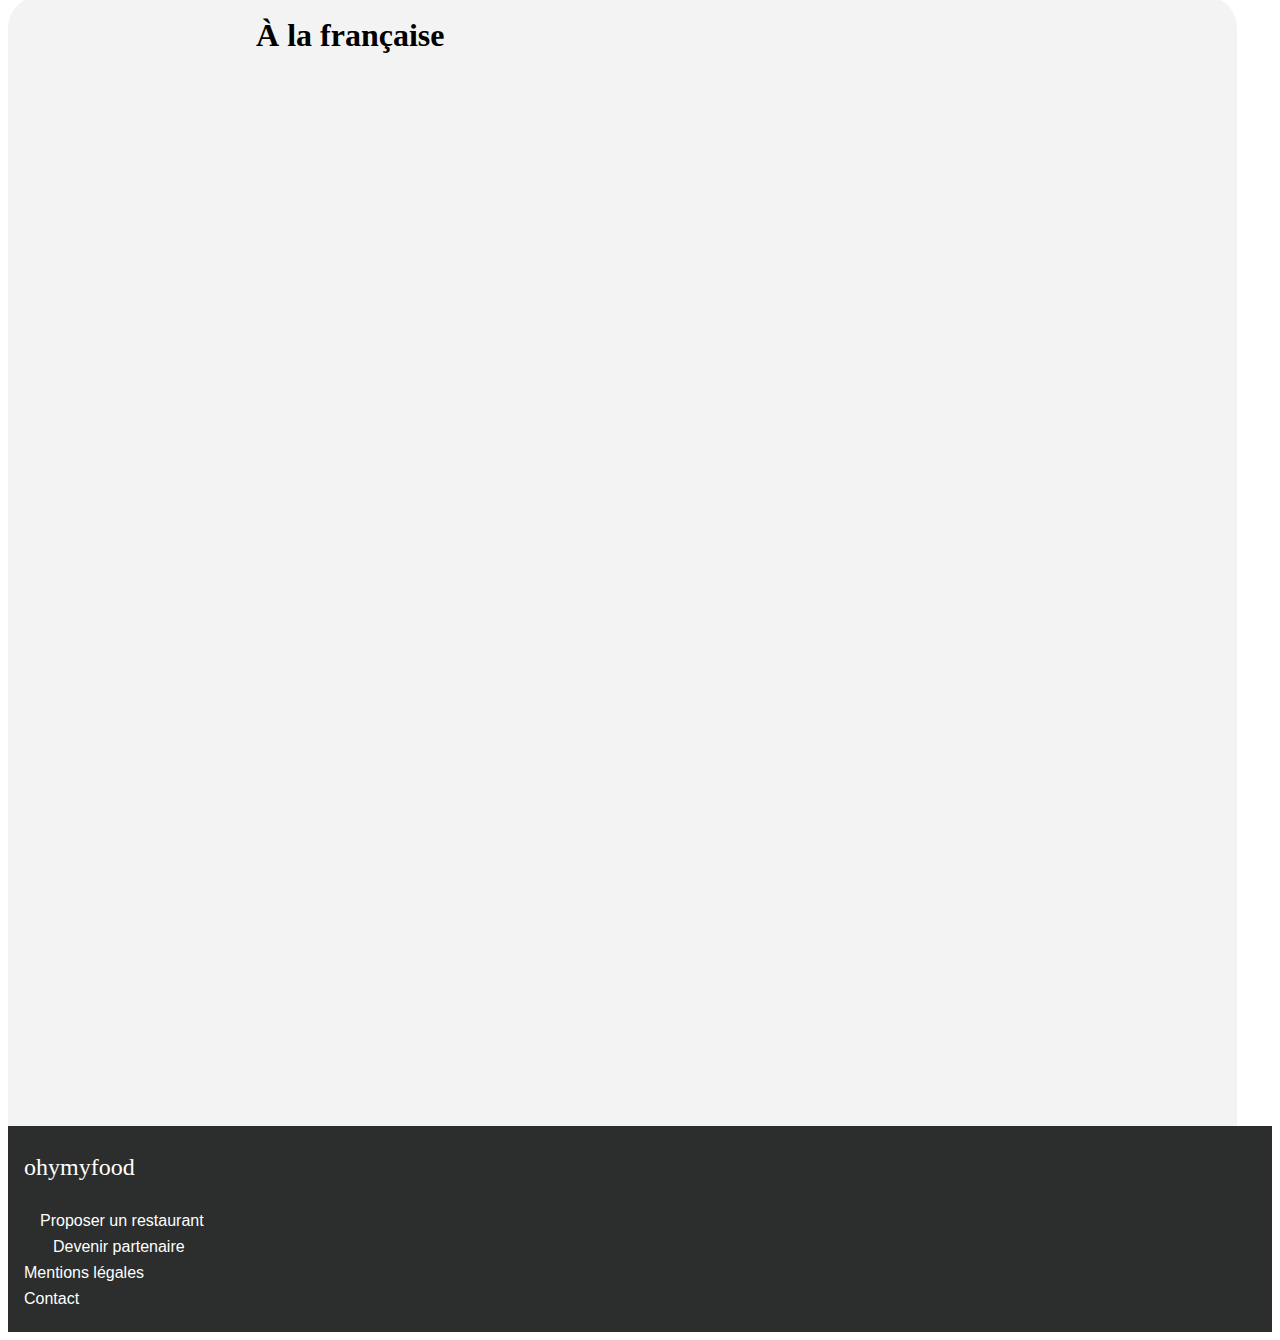
==== menu1.html @ 484eaf14 "Accueil Desktop + compatibilité moz Spinner" ====
<!DOCTYPE html>
<html lang="fr">

<head>
    <meta charset="utf-8" />
    <link rel="stylesheet" href="sass/main.css "/>
    <link rel="stylesheet" href="fontawesome-free-5.15.4-web/css/fontawesome.min.css">
    <link rel="stylesheet" href="fontawesome-free-5.15.4-web/css/regular.min.css">
    <link rel="stylesheet" href="fontawesome-free-5.15.4-web/css/solid.min.css">
    <meta name="viewport" content="width=device-width, initial-scale=1">
    <title>ohmyfood - À la française</title>
</head>

    <!--Partie Header-->

<body>
    <header class="Header-menu">
        <div class="Header-menu__Back">
            <a href="index.html">
                <i class="fas fa-arrow-left"></i>
            </a>
        </div>
        <div class="Header-menu__Title">
            <img src="images/logo/ohmyfood.png" alt="Ohmyfood" class="Header-menu__Logo">
        </div>
        <img src="images/restaurants/toa-heftiba-DQKerTsQwi0-unsplash.jpg" alt="alafrancaise" class="Header-menu__img">
    </header>

    <!--Menu-->

    <section class="Menu">
        <div class="Menu__Title">
            <h1 class="Menu__Restaurant">À la française</h1>
            <i class="far fa-heart"></i>
        </div>
        <h2 class="Menu__Heading-Appet">ENTRÉES</h2>
        <div class="Menu__Course-Appet">
            <div class="MenuItem">
                <div class="MenuItem__Details-wrapper">
                    <h4 class="MenuItem__Dish">Tartare de poulpe acidulé</h4>
                    <p class="MenuItem__Details">Aux zests d'orange</p>
                </div>
                <div class="MenuItem__Price">25€</div>
                <div class="MenuItem__Checkbutton">
                    <div class="MenuItem__Checkwrapper">
                        <i class="fa-check fas MenuItem__Check-icon"></i>
                    </div>
                </div>
            </div>
            <div class="MenuItem">
                <div class="MenuItem__Details-wrapper">
                    <h4 class="MenuItem__Dish">Velouté de légumes d'antan</h4>
                    <p class="MenuItem__Details">Carotte, panais, topinambour</p>
                </div>
                <div class="MenuItem__Price">35€</div>
                <div class="MenuItem__Checkbutton">
                    <div class="MenuItem__Checkwrapper">
                        <i class="fa-check fas MenuItem__Check-icon"></i>
                    </div>
                </div>
            </div>
            <div class="MenuItem">
                <div class="MenuItem__Details-wrapper">
                    <h4 class="MenuItem__Dish">Soupe à l'oignon</h4>
                    <p class="MenuItem__Details">Revisitée</p>
                </div>
                <div class="MenuItem__Price">20€</div>
                <div class="MenuItem__Checkbutton">
                    <div class="MenuItem__Checkwrapper">
                        <i class="fa-check fas MenuItem__Check-icon"></i>
                    </div>
                </div>
            </div>
        </div>
        <h2 class="Menu__Heading-Main">PLATS</h2>
        <div class="Menu__Course-Main">
            <div class="MenuItem">
                <div class="MenuItem__Details-wrapper">
                    <h4 class="MenuItem__Dish">Coquilles Saint-Jacques</h4>
                    <p class="MenuItem__Details">Accompagnées d'une purée de panais</p>
                </div>
                <div class="MenuItem__Price">40€</div>
                <div class="MenuItem__Checkbutton">
                    <div class="MenuItem__Checkwrapper">
                        <i class="fa-check fas MenuItem__Check-icon"></i>
                    </div>
                </div>
            </div>
            <div class="MenuItem">
                <div class="MenuItem__Details-wrapper">
                    <h4 class="MenuItem__Dish">Magret de canard</h4>
                    <p class="MenuItem__Details">Et parmentier de pommes de terres</p>
                </div>
                <div class="MenuItem__Price">35€</div>
                <div class="MenuItem__Checkbutton">
                    <div class="MenuItem__Checkwrapper">
                        <i class="fa-check fas MenuItem__Check-icon"></i>
                    </div>
                </div>
            </div>
            <div class="MenuItem">   
                <div class="MenuItem__Details-wrapper">
                    <h4 class="MenuItem__Dish">Pigeonneau d'Ille-et-Vilaine</h4> 
                    <p class="MenuItem__Details">Sur son lit de gnocchis aux légumes</p>
                </div>
                <div class="MenuItem__Price">44€</div>
                <div class="MenuItem__Checkbutton">
                    <div class="MenuItem__Checkwrapper">
                        <i class="fa-check fas MenuItem__Check-icon"></i>
                    </div>
                </div>
            </div>
        </div>
        <h2 class="Menu__Heading-Dessert">DESSERTS</h2>
        <div class="Menu__Course-Dessert">
            <div class="MenuItem">
                <div class="MenuItem__Details-wrapper">
                    <h4 class="MenuItem__Dish">Pétales de violettes glacés</h4>
                    <p class="MenuItem__Details">Et purée de noisettes</p>
                </div>
                <div class="MenuItem__Price">18€</div>
                <div class="MenuItem__Checkbutton">
                    <div class="MenuItem__Checkwrapper">
                        <i class="fa-check fas MenuItem__Check-icon"></i>
                    </div>
                </div>
            </div>
            <div class="MenuItem">
                <div class="MenuItem__Details-wrapper">
                    <h4 class="MenuItem__Dish">Fondant au chocolat</h4>
                    <p class="MenuItem__Details">Revisité</p>
                </div>
                <div class="MenuItem__Price">22€</div>
                <div class="MenuItem__Checkbutton">
                    <div class="MenuItem__Checkwrapper">
                        <i class="fa-check fas MenuItem__Check-icon"></i>
                    </div>
                </div>
            </div>
            <div class="MenuItem">
                <div class="MenuItem__Details-wrapper">
                    <h4 class="MenuItem__Dish">Millefeuille croustillant</h4>
                    <p class="MenuItem__Details">Mytyilles et pâte d'amande</p>
                </div>
                <div class="MenuItem__Price">23€</div>
                <div class="MenuItem__Checkbutton">
                    <div class="MenuItem__Checkwrapper">
                        <i class="fa-check fas MenuItem__Check-icon"></i>
                    </div>
                </div>
            </div>
            <button class="btnorder">Commander</button>
        </div>
    </section>

    <!--Partie Footer-->

    <footer>
        <section class="Footer">
                <h2 class="Footer__heading">ohymyfood</h2>
                <div class="Footer__Content">
                    <i class="fas fa-utensils" aria-hidden="true"></i>
                    <p class="Footer__Text">Proposer un restaurant</p>
                </div>
                <div class="Footer__Content">
                    <i class="fas fa-hands-helping" aria-hidden="true"></i>
                    <p class="Footer__Text">Devenir partenaire</p>
                </div>
                <div class="Footer__Content">
                    <p class="Footer__Text">Mentions légales</p>
                </div>
                <div class="Footer__Content">
                    <a href="mailto:email@example.com">Contact</a>
                </div>
            </div>
        </section>
    </footer>

</body>
---- sass/main.css ----
@charset "UTF-8";
/* Importation de la police de caractères */
@font-face {
  font-family: "Shrikhand";
  src: url("../static/Shrikhand-Regular.otf");
}

@font-face {
  font-family: "Roboto";
  src: url("../static/Roboto-Regular.ttf");
}

/* Paramètres des polices de caractères */
h1,
h2 {
  font-family: "Shrikhand";
}

h3,
h4,
a,
p {
  font-family: "Roboto", sans-serif;
}

a {
  color: inherit;
  text-decoration: inherit;
}

/* Paramètres des boutons */
.btnexplore {
  background-color: #9356DC;
  border: 0px;
  color: white;
  position: relative;
  z-index: 1;
  border-radius: 2rem;
  padding: 0.7rem 1.3rem 0.7rem 1.3rem;
  margin-bottom: 2rem;
  -webkit-box-shadow: 4px 3px 7px -3px rgba(0, 0, 0, 0.7);
          box-shadow: 4px 3px 7px -3px rgba(0, 0, 0, 0.7);
}

.btnexplore:hover::after {
  opacity: 1;
}

.btnexplore::after {
  content: "";
  position: absolute;
  border-radius: 2rem;
  top: 0;
  right: 0;
  bottom: 0;
  left: 0;
  background: linear-gradient(175deg, #ff79da 5%, #9757dc 66%);
  opacity: 0;
  z-index: -1;
  -webkit-box-shadow: 4px 3px 12px 1px rgba(0, 0, 0, 0.49);
          box-shadow: 4px 3px 12px 1px rgba(0, 0, 0, 0.49);
  -webkit-transition: opacity 350ms;
  transition: opacity 350ms;
}

.btnorder {
  background-color: #9356DC;
  border: 0px;
  color: white;
  position: relative;
  font-size: 1.05em;
  z-index: 1;
  border-radius: 2rem;
  padding: 0.7rem 2.5rem 0.7rem 2.5rem;
  margin-top: 2rem;
  margin-bottom: 5rem;
  -webkit-box-shadow: 4px 3px 7px -3px rgba(0, 0, 0, 0.7);
          box-shadow: 4px 3px 7px -3px rgba(0, 0, 0, 0.7);
}

.btnorder:hover::after {
  opacity: 1;
}

.btnorder::after {
  content: "";
  position: absolute;
  border-radius: 2rem;
  top: 0;
  right: 0;
  bottom: 0;
  left: 0;
  background: linear-gradient(175deg, #ff79da 5%, #9757dc 66%);
  opacity: 0;
  z-index: -1;
  -webkit-box-shadow: 4px 3px 12px 1px rgba(0, 0, 0, 0.49);
          box-shadow: 4px 3px 12px 1px rgba(0, 0, 0, 0.49);
  -webkit-transition: opacity 350ms;
  transition: opacity 350ms;
}

.fa-heart {
  font-size: 1.5em;
  cursor: pointer;
}

.fa-heart:hover:before {
  -webkit-animation-name: heart-fill;
          animation-name: heart-fill;
  -webkit-animation-duration: 1000ms;
          animation-duration: 1000ms;
  -webkit-animation-fill-mode: forwards;
          animation-fill-mode: forwards;
  background-clip: text;
  -moz-background-clip: text;
  -webkit-background-clip: text;
  font-weight: 900;
  background-image: -webkit-gradient(linear, left top, left bottom, from(white), to(#9356DC));
  background-image: linear-gradient(white, #9356DC);
  background-size: 200% 200%;
  -webkit-text-fill-color: transparent;
  -moz-text-fill-color: transparent;
}

@-webkit-keyframes heart-fill {
  0% {
    background-position: 90% 10%;
  }
  25% {
    background-position: 75% 25%;
  }
  50% {
    background-position: 50% 50%;
  }
  100% {
    background-position: 0% 100%;
  }
}

@keyframes heart-fill {
  0% {
    background-position: 90% 10%;
  }
  25% {
    background-position: 75% 25%;
  }
  50% {
    background-position: 50% 50%;
  }
  100% {
    background-position: 0% 100%;
  }
}

/* Paramètres du header - Menus */
.Header-menu__Title {
  background-color: white;
  text-align: center;
}

.Header-menu__Logo {
  width: 40%;
}

.Header-menu__img {
  width: 96vw;
  max-height: 17rem;
  -o-object-fit: cover;
     object-fit: cover;
  z-index: 0;
  position: relative;
}

.fa-arrow-left {
  position: absolute;
  left: 10;
}

/* Paramètres des Menus */
.Menu {
  position: relative;
  margin-top: -3rem;
  z-index: 10;
  width: 96vw;
  background-color: #f3f3f3;
  border-radius: 2rem 2rem 0rem 0rem;
}

.Menu__Title {
  display: -webkit-box;
  display: -ms-flexbox;
  display: flex;
  -webkit-box-align: center;
      -ms-flex-align: center;
          align-items: center;
  -ms-flex-pack: distribute;
      justify-content: space-around;
}

.Menu__Restaurant {
  margin-right: 3rem;
}

.Menu__Heading {
  margin-left: 1rem;
  width: 2rem;
  font: 1em "Roboto";
  border-bottom: lightgreen 2px solid;
}

.Menu__Heading-Appet {
  margin-left: 1rem;
  width: 2rem;
  font: 1em "Roboto";
  border-bottom: lightgreen 2px solid;
  opacity: 0;
  -webkit-animation: fadeIn 0.5s;
          animation: fadeIn 0.5s;
  -webkit-animation-fill-mode: forwards;
          animation-fill-mode: forwards;
}

.Menu__Course {
  display: -webkit-box;
  display: -ms-flexbox;
  display: flex;
  -webkit-box-align: center;
      -ms-flex-align: center;
          align-items: center;
  -webkit-box-orient: vertical;
  -webkit-box-direction: normal;
      -ms-flex-direction: column;
          flex-direction: column;
}

.Menu__Course-Appet {
  display: -webkit-box;
  display: -ms-flexbox;
  display: flex;
  -webkit-box-align: center;
      -ms-flex-align: center;
          align-items: center;
  -webkit-box-orient: vertical;
  -webkit-box-direction: normal;
      -ms-flex-direction: column;
          flex-direction: column;
  opacity: 0;
  -webkit-animation: fadeIn 700ms;
          animation: fadeIn 700ms;
  -webkit-animation-fill-mode: forwards;
          animation-fill-mode: forwards;
  -webkit-animation-delay: 0.5s;
          animation-delay: 0.5s;
}

.Menu__Heading-Main {
  margin-left: 1rem;
  width: 2rem;
  font: 1em "Roboto";
  border-bottom: lightgreen 2px solid;
  opacity: 0;
  -webkit-animation: fadeIn 600ms;
          animation: fadeIn 600ms;
  -webkit-animation-fill-mode: forwards;
          animation-fill-mode: forwards;
  -webkit-animation-delay: 1s;
          animation-delay: 1s;
}

.Menu__Course-Main {
  display: -webkit-box;
  display: -ms-flexbox;
  display: flex;
  -webkit-box-align: center;
      -ms-flex-align: center;
          align-items: center;
  -webkit-box-orient: vertical;
  -webkit-box-direction: normal;
      -ms-flex-direction: column;
          flex-direction: column;
  opacity: 0;
  -webkit-animation: fadeIn 600ms;
          animation: fadeIn 600ms;
  -webkit-animation-fill-mode: forwards;
          animation-fill-mode: forwards;
  -webkit-animation-delay: 1.5s;
          animation-delay: 1.5s;
}

.Menu__Heading-Dessert {
  margin-left: 1rem;
  width: 2rem;
  font: 1em "Roboto";
  border-bottom: lightgreen 2px solid;
  opacity: 0;
  -webkit-animation: fadeIn 600ms;
          animation: fadeIn 600ms;
  -webkit-animation-fill-mode: forwards;
          animation-fill-mode: forwards;
  -webkit-animation-delay: 2s;
          animation-delay: 2s;
}

.Menu__Course-Dessert {
  display: -webkit-box;
  display: -ms-flexbox;
  display: flex;
  -webkit-box-align: center;
      -ms-flex-align: center;
          align-items: center;
  -webkit-box-orient: vertical;
  -webkit-box-direction: normal;
      -ms-flex-direction: column;
          flex-direction: column;
  opacity: 0;
  -webkit-animation: fadeIn 600ms;
          animation: fadeIn 600ms;
  -webkit-animation-fill-mode: forwards;
          animation-fill-mode: forwards;
  -webkit-animation-delay: 2.5s;
          animation-delay: 2.5s;
}

.MenuItem {
  display: -webkit-box;
  display: -ms-flexbox;
  display: flex;
  background-color: white;
  width: 83vw;
  padding: 1rem;
  -webkit-box-shadow: rgba(149, 157, 165, 0.2) 0px 8px 24px;
          box-shadow: rgba(149, 157, 165, 0.2) 0px 8px 24px;
  margin-bottom: 1rem;
  border-radius: 1.2rem 1.2rem 1.2rem 1.2rem;
  overflow: hidden;
}

.MenuItem__Details {
  margin: 0;
  white-space: nowrap;
  text-overflow: ellipsis;
  overflow: hidden;
}

.MenuItem__Details-wrapper {
  white-space: nowrap;
  text-overflow: ellipsis;
  overflow: hidden;
  -webkit-box-flex: 1;
      -ms-flex: 1;
          flex: 1;
}

.MenuItem__Price {
  font-family: "Roboto";
  display: -webkit-box;
  display: -ms-flexbox;
  display: flex;
  -webkit-box-pack: end;
      -ms-flex-pack: end;
          justify-content: flex-end;
  -webkit-box-align: end;
      -ms-flex-align: end;
          align-items: flex-end;
  padding-right: 2rem;
  font-weight: 800;
}

.MenuItem__Checkbutton {
  display: -webkit-box;
  display: -ms-flexbox;
  display: flex;
  -webkit-box-align: center;
      -ms-flex-align: center;
          align-items: center;
  -webkit-box-pack: center;
      -ms-flex-pack: center;
          justify-content: center;
  margin: -1rem -5rem -1rem -1rem;
  background-color: #99E2D0;
  width: 4rem;
  -webkit-transition-duration: .6s;
          transition-duration: .6s;
}

.MenuItem:hover .MenuItem__Checkbutton {
  margin-right: -1rem;
}

.MenuItem__Checkwrapper {
  display: -webkit-box;
  display: -ms-flexbox;
  display: flex;
  -webkit-box-align: center;
      -ms-flex-align: center;
          align-items: center;
  -webkit-box-pack: center;
      -ms-flex-pack: center;
          justify-content: center;
  height: 1.6rem;
  width: 1.6rem;
  background-color: white;
  border-radius: 100px;
  -webkit-transform: rotate(180deg);
          transform: rotate(180deg);
  -webkit-transition-duration: .7s;
          transition-duration: .7s;
}

.MenuItem:hover .MenuItem__Checkwrapper {
  -webkit-transform: rotate(0);
          transform: rotate(0);
}

.MenuItem__Check-icon {
  color: #99E2D0;
}

.MenuItem__Dish {
  margin: 0;
}

@-webkit-keyframes fadeIn {
  0% {
    opacity: 0;
  }
  100% {
    opacity: 1;
  }
}

@keyframes fadeIn {
  0% {
    opacity: 0;
  }
  100% {
    opacity: 1;
  }
}

/* Paramètres du footer */
.Footer {
  background-color: #2b2e2c;
  padding: 0.5rem 1.5rem 1rem 1rem;
}

.Footer__Content {
  display: -webkit-box;
  display: -ms-flexbox;
  display: flex;
  color: white;
  -webkit-box-align: center;
      -ms-flex-align: center;
          align-items: center;
  margin-bottom: 0.5rem;
}

.Footer__heading {
  color: white;
  padding-bottom: 0.7rem;
  font-weight: 500;
}

.Footer__Text {
  margin: 0rem 0rem 0rem 0rem;
}

.fa-hands-helping {
  width: 13px;
  margin-right: 1rem;
}

.fa-utensils {
  margin-right: 1rem;
}

/* Paramètres du header - Page d'accueil */
.Header-home {
  background-color: #f0f0f0;
}

.Header-home__Title {
  background-color: white;
  text-align: center;
}

.Header-home__Logo {
  width: 40%;
}

@media screen and (min-width: 1250px) {
  .Header-home__Logo {
    width: 25%;
  }
}

.Header-home__Heading {
  display: -webkit-box;
  display: -ms-flexbox;
  display: flex;
  -webkit-box-align: center;
      -ms-flex-align: center;
          align-items: center;
  -webkit-box-pack: center;
      -ms-flex-pack: center;
          justify-content: center;
  background-color: #e8e8e8;
  border-top: #b3b3b3 solid 2px;
}

.Header-home__location {
  margin-left: 1rem;
  font-weight: 600;
}

.Header-home__Main {
  display: -webkit-box;
  display: -ms-flexbox;
  display: flex;
  -webkit-box-align: center;
      -ms-flex-align: center;
          align-items: center;
  -webkit-box-orient: vertical;
  -webkit-box-direction: normal;
      -ms-flex-direction: column;
          flex-direction: column;
  -webkit-box-pack: center;
      -ms-flex-pack: center;
          justify-content: center;
}

.Header-home__bolddesc {
  font-weight: 900;
  font-size: 1.3em;
  text-align: center;
  margin: 2rem 4rem 0rem 4rem;
}

.Header-home__regdesc {
  text-align: center;
}

@media screen and (min-width: 1250px) {
  .Function {
    display: -webkit-box;
    display: -ms-flexbox;
    display: flex;
    -ms-flex-pack: distribute;
        justify-content: space-around;
  }
}

.Function__Infoframe {
  background-color: #f0f0f0;
  display: -webkit-box;
  display: -ms-flexbox;
  display: flex;
  -webkit-box-align: center;
      -ms-flex-align: center;
          align-items: center;
  -webkit-box-pack: space-evenly;
      -ms-flex-pack: space-evenly;
          justify-content: space-evenly;
  position: relative;
  border-radius: 1.6rem;
  padding: 0.7rem 0.7rem 0.7rem 0.7rem;
  -webkit-box-shadow: 4px 11px 8px -4px rgba(0, 0, 0, 0.24);
          box-shadow: 4px 11px 8px -4px rgba(0, 0, 0, 0.24);
  margin-bottom: 1.8rem;
}

@media screen and (min-width: 1250px) {
  .Function__Infoframe {
    width: 20rem;
    margin-top: 2rem;
  }
}

.Function__Number {
  background-color: #9356DC;
  position: absolute;
  left: -0.4rem;
  color: white;
  font-size: 0.95em;
  border-radius: 50%;
  width: 1.3rem;
  height: 1.3rem;
  border: 2px solid #9356DC;
  text-align: center;
}

.Function__Text {
  font-weight: 800;
}

/* Paramètres de la liste des restaurants*/
.Restaurants {
  display: -webkit-box;
  display: -ms-flexbox;
  display: flex;
  -webkit-box-align: center;
      -ms-flex-align: center;
          align-items: center;
  -webkit-box-orient: vertical;
  -webkit-box-direction: normal;
      -ms-flex-direction: column;
          flex-direction: column;
  background-color: #f0f0f0;
  padding-bottom: 3rem;
}

@media screen and (min-width: 1250px) {
  .Restaurants {
    padding-top: 5rem;
    -webkit-box-orient: horizontal;
    -webkit-box-direction: normal;
        -ms-flex-direction: row;
            flex-direction: row;
    -ms-flex-wrap: wrap;
        flex-wrap: wrap;
    -webkit-box-pack: space-evenly;
        -ms-flex-pack: space-evenly;
            justify-content: space-evenly;
  }
}

.Restaurants__Title {
  -ms-flex-item-align: start;
      align-self: flex-start;
  font-weight: 800;
  margin-top: 2.5rem;
  margin-left: 1.5rem;
}

@media screen and (min-width: 1250px) {
  .Restaurants__Title {
    position: absolute;
    left: 7%;
    top: 49%;
    font-size: 1.3em;
  }
}

.Restaurants__Wrapper {
  width: 85vw;
  height: auto;
  margin-bottom: 1rem;
  padding-bottom: 0.5rem;
  -webkit-box-shadow: 4px 11px 8px -4px rgba(0, 0, 0, 0.24);
          box-shadow: 4px 11px 8px -4px rgba(0, 0, 0, 0.24);
  background-color: white;
  border-radius: 1rem 1rem 1rem 1rem;
  position: relative;
}

@media screen and (min-width: 1250px) {
  .Restaurants__Wrapper {
    max-width: 35rem;
  }
}

.Restaurants__Image {
  width: 100%;
  max-height: 12rem;
  -o-object-fit: cover;
     object-fit: cover;
  border-radius: 1rem 1rem 1rem 1rem;
}

.Restaurants__Info {
  display: -webkit-box;
  display: -ms-flexbox;
  display: flex;
  -webkit-box-pack: justify;
      -ms-flex-pack: justify;
          justify-content: space-between;
  -webkit-box-align: center;
      -ms-flex-align: center;
          align-items: center;
}

.Restaurants__Text {
  display: -webkit-box;
  display: -ms-flexbox;
  display: flex;
  -webkit-box-orient: vertical;
  -webkit-box-direction: normal;
      -ms-flex-direction: column;
          flex-direction: column;
}

.Restaurants__Name {
  margin: 0.5rem 0rem 0.2rem 0.7rem;
  font-weight: 800;
}

.Restaurants__Location {
  margin: 0rem 0rem 0.2rem 0.7rem;
}

.Restaurants__Heart {
  margin-right: 1rem;
}

.Restaurants__New {
  position: absolute;
  top: 0.1rem;
  right: 1rem;
  font-size: 0.8em;
  background-color: #99E2D0;
  color: #305221;
  padding: 0.3rem 0.6rem 0.3rem 0.6rem;
}

/* Paramètres du loading spinner*/
.Spinner {
  display: inline-block;
  position: absolute;
  top: 50%;
  left: 50%;
  margin-top: -20px;
  margin-left: -25px;
  width: 100px;
  height: 100px;
  text-align: center;
  font-size: 14px;
  z-index: 100;
}

.Spinner div {
  position: absolute;
  border: 5px solid #9356DC;
  opacity: 1;
  border-radius: 50%;
  -webkit-animation: Spinner 1s cubic-bezier(0, 0.2, 0.8, 1) infinite forwards;
          animation: Spinner 1s cubic-bezier(0, 0.2, 0.8, 1) infinite forwards;
}

.Spinner div:nth-child(2) {
  -webkit-animation-delay: -0.5s;
          animation-delay: -0.5s;
}

@-webkit-keyframes Spinner {
  0% {
    top: 36px;
    left: 36px;
    width: 0;
    height: 0;
    opacity: 1;
  }
  100% {
    top: 0px;
    left: 0px;
    width: 72px;
    height: 72px;
    opacity: 0;
  }
}

@keyframes Spinner {
  0% {
    top: 36px;
    left: 36px;
    width: 0;
    height: 0;
    opacity: 1;
  }
  100% {
    top: 0px;
    left: 0px;
    width: 72px;
    height: 72px;
    opacity: 0;
  }
}

/* Fond blanc du loading spinner*/
.Loading {
  position: fixed;
  width: 100%;
  height: 100%;
  text-align: center;
  background-color: #ffff;
  z-index: 99;
  -webkit-animation: Loading 0s ease-in 3s;
          animation: Loading 0s ease-in 3s;
  -webkit-animation-fill-mode: forwards;
          animation-fill-mode: forwards;
  top: 0;
  left: 0;
  right: 0;
  bottom: 0;
}

@-webkit-keyframes Loading {
  to {
    height: 0;
    width: 0;
    visibility: hidden;
  }
}

@keyframes Loading {
  to {
    height: 0;
    width: 0;
    visibility: hidden;
  }
}
/*# sourceMappingURL=main.css.map */
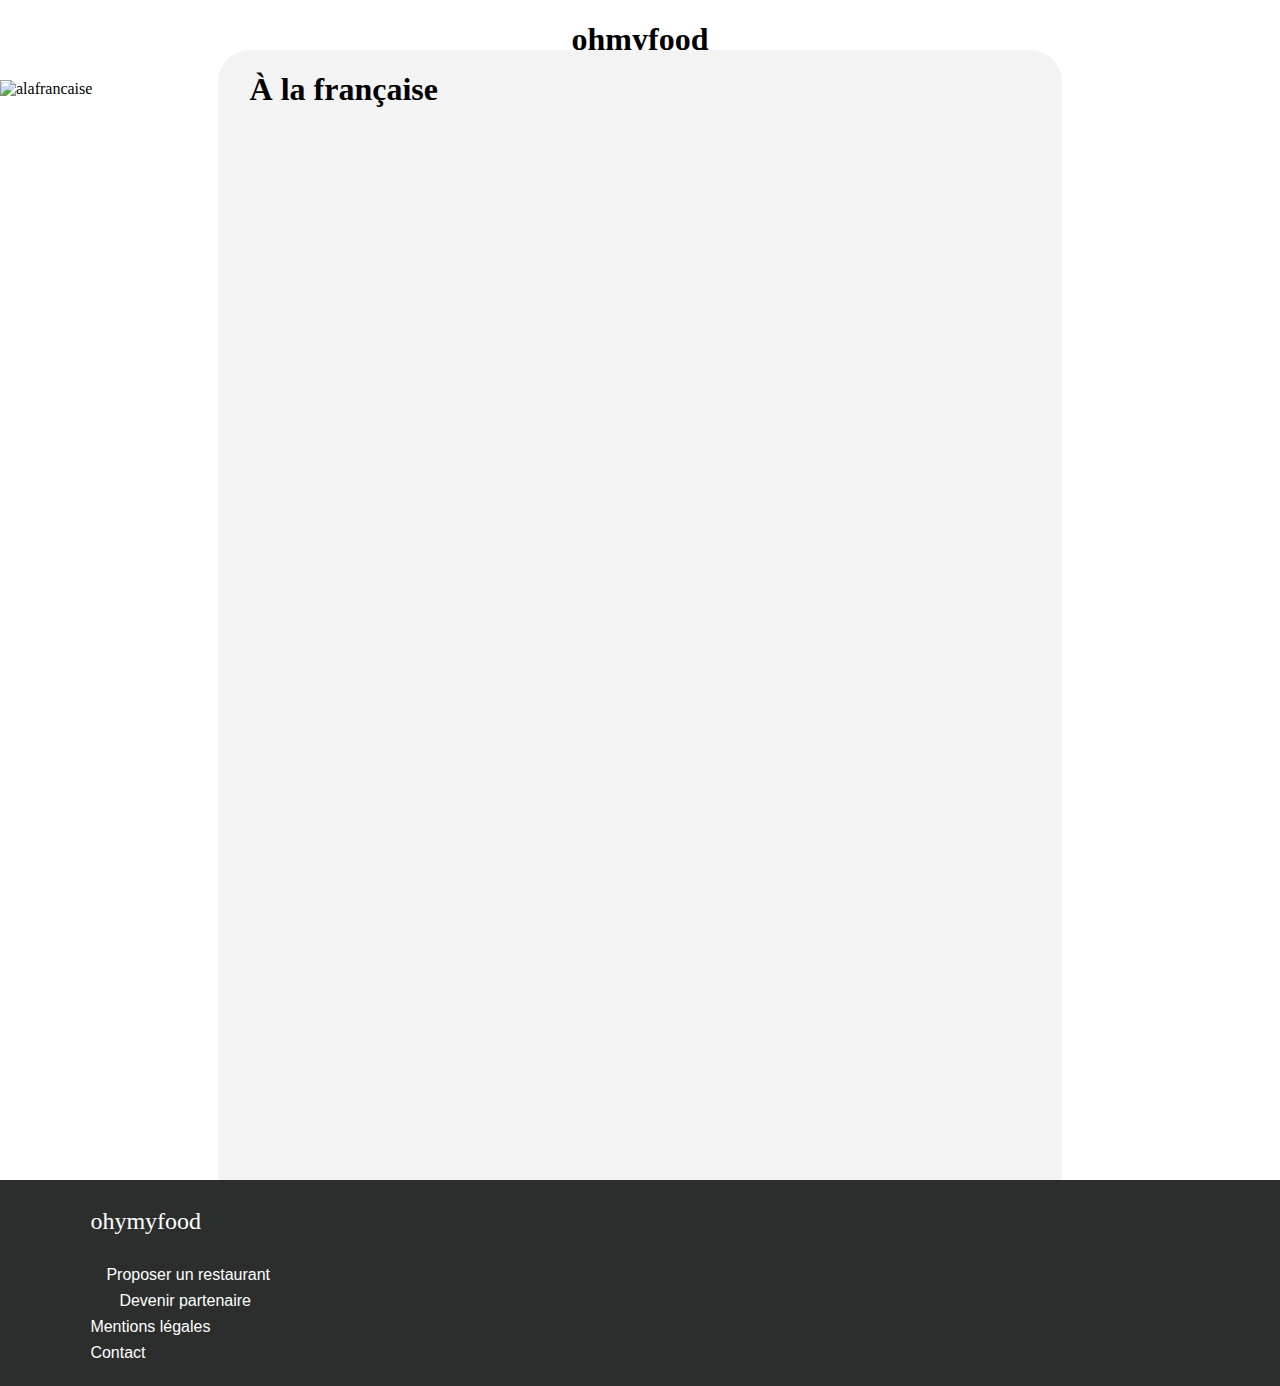
==== commit 7862ec25: "Retouches balises h1, a" ====
--- a/menu1.html
+++ b/menu1.html
@@ -15,13 +15,13 @@
 
 <body>
     <header class="Header-menu">
-        <div class="Header-menu__Back">
+        <div class="Header-menu__Title">
             <a href="index.html">
                 <i class="fas fa-arrow-left"></i>
             </a>
-        </div>
-        <div class="Header-menu__Title">
-            <img src="images/logo/ohmyfood.png" alt="Ohmyfood" class="Header-menu__Logo">
+            <a href="menu1.html">
+                <h1 class="Header-menu__Logo">ohmyfood</h1>
+            </a>
         </div>
         <img src="images/restaurants/toa-heftiba-DQKerTsQwi0-unsplash.jpg" alt="alafrancaise" class="Header-menu__img">
     </header>
@@ -157,21 +157,20 @@
 
     <footer>
         <section class="Footer">
-                <h2 class="Footer__heading">ohymyfood</h2>
-                <div class="Footer__Content">
-                    <i class="fas fa-utensils" aria-hidden="true"></i>
-                    <p class="Footer__Text">Proposer un restaurant</p>
-                </div>
-                <div class="Footer__Content">
-                    <i class="fas fa-hands-helping" aria-hidden="true"></i>
-                    <p class="Footer__Text">Devenir partenaire</p>
-                </div>
-                <div class="Footer__Content">
-                    <p class="Footer__Text">Mentions légales</p>
-                </div>
-                <div class="Footer__Content">
-                    <a href="mailto:email@example.com">Contact</a>
-                </div>
+            <h2 class="Footer__heading">ohymyfood</h2>
+            <div class="Footer__Content">
+                <i class="fas fa-utensils" aria-hidden="true"></i>
+                <p class="Footer__Text">Proposer un restaurant</p>
+            </div>
+            <div class="Footer__Content">
+                <i class="fas fa-hands-helping" aria-hidden="true"></i>
+                <p class="Footer__Text">Devenir partenaire</p>
+            </div>
+            <div class="Footer__Content">
+                <p class="Footer__Text">Mentions légales</p>
+            </div>
+            <div class="Footer__Content">
+                <a href="mailto:email@example.com">Contact</a>
             </div>
         </section>
     </footer>
--- a/sass/main.css
+++ b/sass/main.css
@@ -1,4 +1,8 @@
 @charset "UTF-8";
+body {
+  margin: 0;
+}
+
 /* Importation de la police de caractères */
 @font-face {
   font-family: "Shrikhand";
@@ -28,9 +32,10 @@
   text-decoration: inherit;
 }
 
-/* Paramètres des boutons */
+/* Bouton "explorer nos restaurants" - page d'accueil */
 .btnexplore {
-  background-color: #9356DC;
+  background-color: #686868;
+  background: linear-gradient(175deg, #ff79da 5%, #9757dc 66%);
   border: 0px;
   color: white;
   position: relative;
@@ -40,6 +45,7 @@
   margin-bottom: 2rem;
   -webkit-box-shadow: 4px 3px 7px -3px rgba(0, 0, 0, 0.7);
           box-shadow: 4px 3px 7px -3px rgba(0, 0, 0, 0.7);
+  cursor: pointer;
 }
 
 .btnexplore:hover::after {
@@ -54,7 +60,8 @@
   right: 0;
   bottom: 0;
   left: 0;
-  background: linear-gradient(175deg, #ff79da 5%, #9757dc 66%);
+  background: #eb71c9;
+  background: linear-gradient(175deg, #eb71c9 27%, rgba(172, 87, 220, 0.916404) 85%);
   opacity: 0;
   z-index: -1;
   -webkit-box-shadow: 4px 3px 12px 1px rgba(0, 0, 0, 0.49);
@@ -63,8 +70,10 @@
   transition: opacity 350ms;
 }
 
+/* Bouton "Commander" - page de menus */
 .btnorder {
-  background-color: #9356DC;
+  background-color: #686868;
+  background: linear-gradient(175deg, #ff79da 5%, #9757dc 66%);
   border: 0px;
   color: white;
   position: relative;
@@ -76,6 +85,7 @@
   margin-bottom: 5rem;
   -webkit-box-shadow: 4px 3px 7px -3px rgba(0, 0, 0, 0.7);
           box-shadow: 4px 3px 7px -3px rgba(0, 0, 0, 0.7);
+  cursor: pointer;
 }
 
 .btnorder:hover::after {
@@ -90,7 +100,8 @@
   right: 0;
   bottom: 0;
   left: 0;
-  background: linear-gradient(175deg, #ff79da 5%, #9757dc 66%);
+  background: #eb71c9;
+  background: linear-gradient(175deg, #eb71c9 27%, rgba(172, 87, 220, 0.916404) 85%);
   opacity: 0;
   z-index: -1;
   -webkit-box-shadow: 4px 3px 12px 1px rgba(0, 0, 0, 0.49);
@@ -99,9 +110,16 @@
   transition: opacity 350ms;
 }
 
+/* Animation "favoris" - acceuil et menus */
 .fa-heart {
   font-size: 1.5em;
   cursor: pointer;
+}
+
+@media screen and (min-width: 1250px) {
+  .fa-heart {
+    margin-right: 3rem;
+  }
 }
 
 .fa-heart:hover:before {
@@ -122,6 +140,24 @@
   -moz-text-fill-color: transparent;
 }
 
+.fa-heart:active:before {
+  -webkit-animation-name: heart-fill;
+          animation-name: heart-fill;
+  -webkit-animation-duration: 1000ms;
+          animation-duration: 1000ms;
+  -webkit-animation-fill-mode: forwards;
+          animation-fill-mode: forwards;
+  background-clip: text;
+  -moz-background-clip: text;
+  -webkit-background-clip: text;
+  font-weight: 900;
+  background-image: -webkit-gradient(linear, left top, left bottom, from(white), to(#9356DC));
+  background-image: linear-gradient(white, #9356DC);
+  background-size: 200% 200%;
+  -webkit-text-fill-color: transparent;
+  -moz-text-fill-color: transparent;
+}
+
 @-webkit-keyframes heart-fill {
   0% {
     background-position: 90% 10%;
@@ -156,15 +192,18 @@
 .Header-menu__Title {
   background-color: white;
   text-align: center;
+  position: relative;
 }
 
 .Header-menu__Logo {
-  width: 40%;
+  font-family: Shrikhand;
+  text-align: center;
+  font-size: 2em;
 }
 
 .Header-menu__img {
-  width: 96vw;
   max-height: 17rem;
+  width: 100%;
   -o-object-fit: cover;
      object-fit: cover;
   z-index: 0;
@@ -173,7 +212,22 @@
 
 .fa-arrow-left {
   position: absolute;
-  left: 10;
+  height: 2rem;
+  width: 2rem;
+  left: 2rem;
+  top: 50%;
+  display: -webkit-box;
+  display: -ms-flexbox;
+  display: flex;
+  -webkit-box-align: center;
+      -ms-flex-align: center;
+          align-items: center;
+  -webkit-box-pack: center;
+      -ms-flex-pack: center;
+          justify-content: center;
+  font-size: 1.2em;
+  -webkit-transform: translateY(-33%);
+          transform: translateY(-33%);
 }
 
 /* Paramètres des Menus */
@@ -181,11 +235,18 @@
   position: relative;
   margin-top: -3rem;
   z-index: 10;
-  width: 96vw;
   background-color: #f3f3f3;
   border-radius: 2rem 2rem 0rem 0rem;
 }
 
+@media screen and (min-width: 1250px) {
+  .Menu {
+    width: 66%;
+    margin: auto;
+    margin-top: -3rem;
+  }
+}
+
 .Menu__Title {
   display: -webkit-box;
   display: -ms-flexbox;
@@ -197,8 +258,22 @@
       justify-content: space-around;
 }
 
+@media screen and (min-width: 1250px) {
+  .Menu__Title {
+    -webkit-box-pack: justify;
+        -ms-flex-pack: justify;
+            justify-content: space-between;
+  }
+}
+
 .Menu__Restaurant {
   margin-right: 3rem;
+}
+
+@media screen and (min-width: 1250px) {
+  .Menu__Restaurant {
+    margin-left: 2rem;
+  }
 }
 
 .Menu__Heading {
@@ -321,6 +396,7 @@
           animation-delay: 2.5s;
 }
 
+/* Paramètres Entrées/Plats/Desserts */
 .MenuItem {
   display: -webkit-box;
   display: -ms-flexbox;
@@ -333,6 +409,12 @@
   margin-bottom: 1rem;
   border-radius: 1.2rem 1.2rem 1.2rem 1.2rem;
   overflow: hidden;
+}
+
+@media screen and (min-width: 1250px) {
+  .MenuItem {
+    width: 75%;
+  }
 }
 
 .MenuItem__Details {
@@ -455,12 +537,24 @@
   margin-bottom: 0.5rem;
 }
 
+@media screen and (min-width: 750px) {
+  .Footer__Content {
+    margin-left: 6%;
+  }
+}
+
 .Footer__heading {
   color: white;
   padding-bottom: 0.7rem;
   font-weight: 500;
 }
 
+@media screen and (min-width: 750px) {
+  .Footer__heading {
+    margin-left: 6%;
+  }
+}
+
 .Footer__Text {
   margin: 0rem 0rem 0rem 0rem;
 }
@@ -482,15 +576,27 @@
 .Header-home__Title {
   background-color: white;
   text-align: center;
+  padding-top: 1rem;
+}
+
+.Header-home__bolddesc {
+  font-family: "Roboto";
 }
 
 .Header-home__Logo {
-  width: 40%;
+  width: 25%;
+  margin-bottom: 1rem;
 }
 
 @media screen and (min-width: 1250px) {
   .Header-home__Logo {
-    width: 25%;
+    width: 16%;
+  }
+}
+
+@media screen and (max-width: 750px) {
+  .Header-home__Logo {
+    width: 50%;
   }
 }
 
@@ -540,14 +646,23 @@
   text-align: center;
 }
 
-@media screen and (min-width: 1250px) {
-  .Function {
+/* Paramètres de la section "Fonctionnement" - page d'accueil */
+.Function__Display {
+  margin: 0px 0.7rem 0px 0.7rem;
+}
+
+@media screen and (min-width: 1250px) {
+  .Function__Display {
     display: -webkit-box;
     display: -ms-flexbox;
     display: flex;
     -ms-flex-pack: distribute;
         justify-content: space-around;
   }
+}
+
+.Function__Title {
+  margin: 2rem 0rem 1rem 6%;
 }
 
 .Function__Infoframe {
@@ -571,7 +686,7 @@
 
 @media screen and (min-width: 1250px) {
   .Function__Infoframe {
-    width: 20rem;
+    width: 20%;
     margin-top: 2rem;
   }
 }
@@ -595,6 +710,10 @@
 
 /* Paramètres de la liste des restaurants*/
 .Restaurants {
+  background-color: #f0f0f0;
+}
+
+.Restaurants__Display {
   display: -webkit-box;
   display: -ms-flexbox;
   display: flex;
@@ -610,8 +729,7 @@
 }
 
 @media screen and (min-width: 1250px) {
-  .Restaurants {
-    padding-top: 5rem;
+  .Restaurants__Display {
     -webkit-box-orient: horizontal;
     -webkit-box-direction: normal;
         -ms-flex-direction: row;
@@ -625,18 +743,13 @@
 }
 
 .Restaurants__Title {
-  -ms-flex-item-align: start;
-      align-self: flex-start;
   font-weight: 800;
-  margin-top: 2.5rem;
-  margin-left: 1.5rem;
+  margin: 2rem 0rem 2rem 6%;
+  padding-top: 2rem;
 }
 
 @media screen and (min-width: 1250px) {
   .Restaurants__Title {
-    position: absolute;
-    left: 7%;
-    top: 49%;
     font-size: 1.3em;
   }
 }
@@ -655,7 +768,13 @@
 
 @media screen and (min-width: 1250px) {
   .Restaurants__Wrapper {
-    max-width: 35rem;
+    max-width: 40rem;
+  }
+}
+
+@media screen and (min-width: 2000px) {
+  .Restaurants__Wrapper {
+    max-width: 55rem;
   }
 }
 
@@ -708,7 +827,7 @@
   right: 1rem;
   font-size: 0.8em;
   background-color: #99E2D0;
-  color: #305221;
+  color: #1b6140;
   padding: 0.3rem 0.6rem 0.3rem 0.6rem;
 }
 
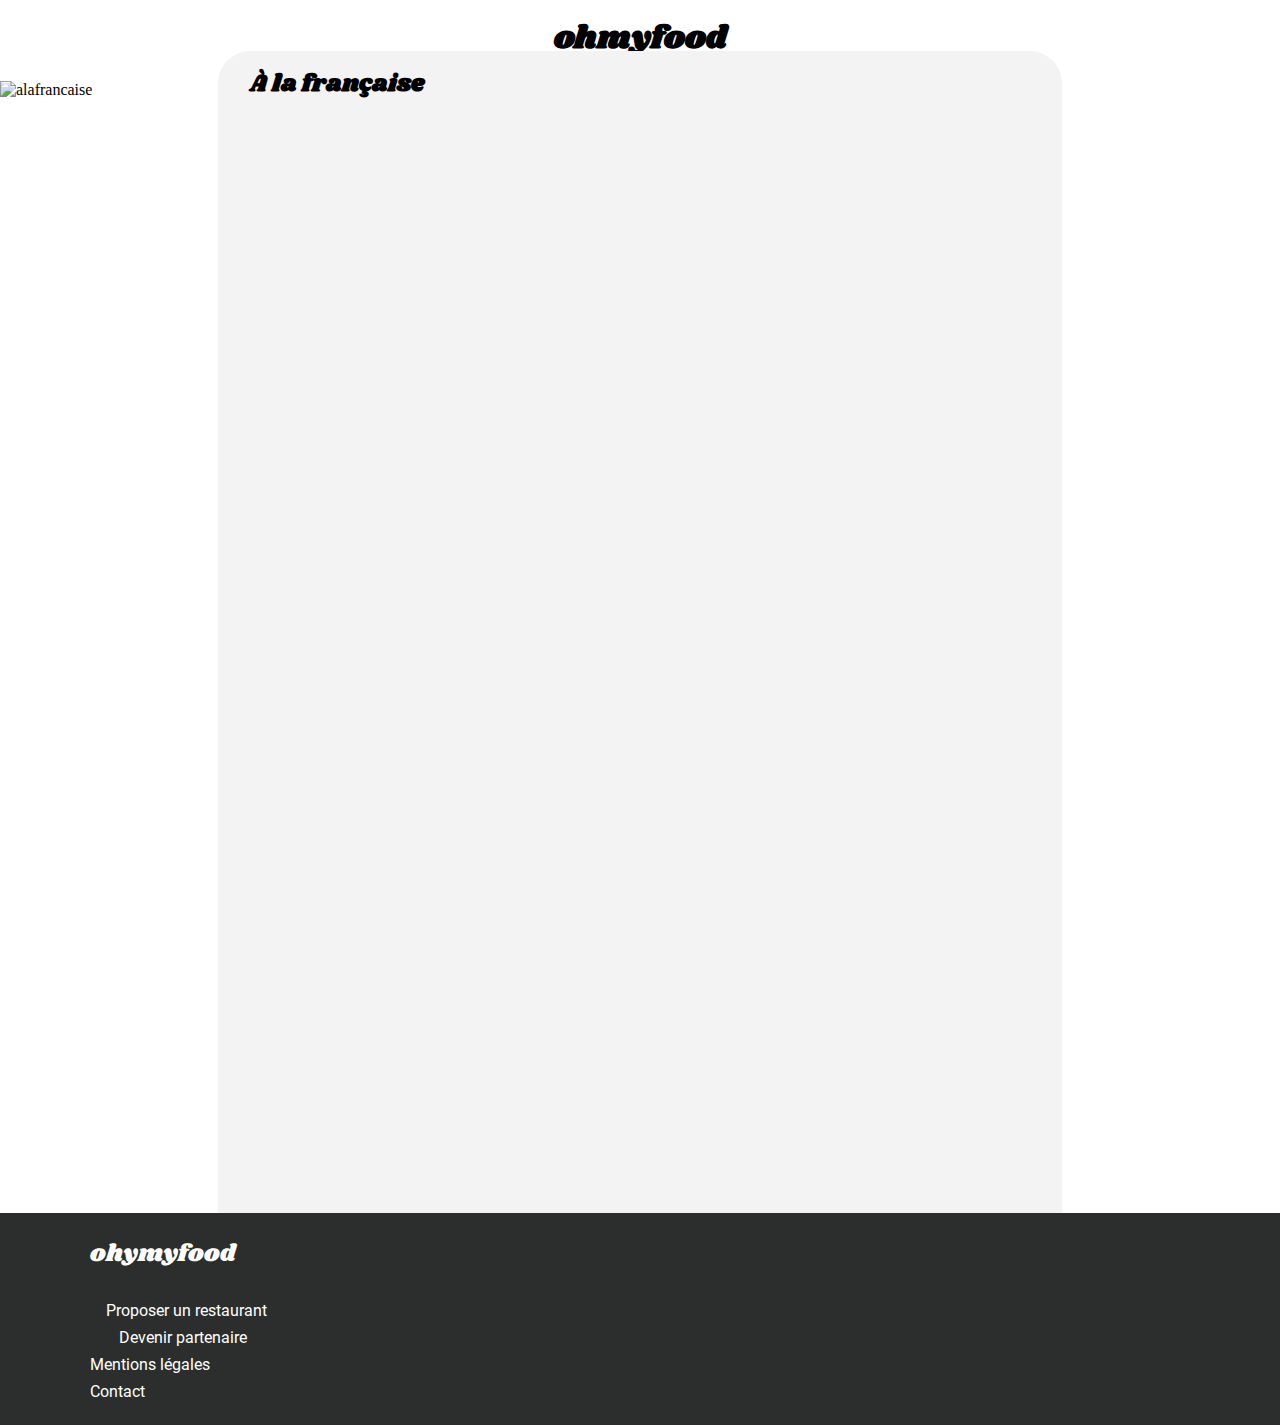
==== commit 5ca6d950: "Corrections, ajout d'effet hover et liens footer" ====
--- a/menu1.html
+++ b/menu1.html
@@ -30,7 +30,7 @@
 
     <section class="Menu">
         <div class="Menu__Title">
-            <h1 class="Menu__Restaurant">À la française</h1>
+            <h2 class="Menu__Restaurant">À la française</h2>
             <i class="far fa-heart"></i>
         </div>
         <h2 class="Menu__Heading-Appet">ENTRÉES</h2>
@@ -160,14 +160,20 @@
             <h2 class="Footer__heading">ohymyfood</h2>
             <div class="Footer__Content">
                 <i class="fas fa-utensils" aria-hidden="true"></i>
-                <p class="Footer__Text">Proposer un restaurant</p>
+                <a href="#">
+                    <p class="Footer__Text">Proposer un restaurant</p>
+                </a>
             </div>
             <div class="Footer__Content">
                 <i class="fas fa-hands-helping" aria-hidden="true"></i>
-                <p class="Footer__Text">Devenir partenaire</p>
+                <a href="#">
+                    <p class="Footer__Text">Devenir partenaire</p>
+                </a>
             </div>
             <div class="Footer__Content">
-                <p class="Footer__Text">Mentions légales</p>
+                <a href="#">
+                    <p class="Footer__Text">Mentions légales</p>
+                </a>
             </div>
             <div class="Footer__Content">
                 <a href="mailto:email@example.com">Contact</a>
--- a/sass/main.css
+++ b/sass/main.css
@@ -6,12 +6,12 @@
 /* Importation de la police de caractères */
 @font-face {
   font-family: "Shrikhand";
-  src: url("../static/Shrikhand-Regular.otf");
+  src: url("../fonts/Shrikhand-Regular.otf");
 }
 
 @font-face {
   font-family: "Roboto";
-  src: url("../static/Roboto-Regular.ttf");
+  src: url("../fonts/Roboto-Regular.ttf");
 }
 
 /* Paramètres des polices de caractères */
@@ -278,21 +278,29 @@
 
 .Menu__Heading {
   margin-left: 1rem;
-  width: 2rem;
   font: 1em "Roboto";
-  border-bottom: lightgreen 2px solid;
 }
 
 .Menu__Heading-Appet {
   margin-left: 1rem;
-  width: 2rem;
   font: 1em "Roboto";
-  border-bottom: lightgreen 2px solid;
+  position: relative;
+  padding-bottom: 0.6rem;
   opacity: 0;
   -webkit-animation: fadeIn 0.5s;
           animation: fadeIn 0.5s;
   -webkit-animation-fill-mode: forwards;
           animation-fill-mode: forwards;
+}
+
+.Menu__Heading-Appet::after {
+  content: "";
+  position: absolute;
+  left: 0;
+  bottom: 0;
+  width: 2.65rem;
+  height: 0.25rem;
+  background-color: #99E2D0;
 }
 
 .Menu__Course {
@@ -330,9 +338,9 @@
 
 .Menu__Heading-Main {
   margin-left: 1rem;
-  width: 2rem;
   font: 1em "Roboto";
-  border-bottom: lightgreen 2px solid;
+  position: relative;
+  padding-bottom: 0.6rem;
   opacity: 0;
   -webkit-animation: fadeIn 600ms;
           animation: fadeIn 600ms;
@@ -340,6 +348,16 @@
           animation-fill-mode: forwards;
   -webkit-animation-delay: 1s;
           animation-delay: 1s;
+}
+
+.Menu__Heading-Main::after {
+  content: "";
+  position: absolute;
+  left: 0;
+  bottom: 0;
+  width: 2.65rem;
+  height: 0.25rem;
+  background-color: #99E2D0;
 }
 
 .Menu__Course-Main {
@@ -364,9 +382,9 @@
 
 .Menu__Heading-Dessert {
   margin-left: 1rem;
-  width: 2rem;
   font: 1em "Roboto";
-  border-bottom: lightgreen 2px solid;
+  position: relative;
+  padding-bottom: 0.6rem;
   opacity: 0;
   -webkit-animation: fadeIn 600ms;
           animation: fadeIn 600ms;
@@ -374,6 +392,16 @@
           animation-fill-mode: forwards;
   -webkit-animation-delay: 2s;
           animation-delay: 2s;
+}
+
+.Menu__Heading-Dessert::after {
+  content: "";
+  position: absolute;
+  left: 0;
+  bottom: 0;
+  width: 2.65rem;
+  height: 0.25rem;
+  background-color: #99E2D0;
 }
 
 .Menu__Course-Dessert {
@@ -684,6 +712,14 @@
   margin-bottom: 1.8rem;
 }
 
+.Function__Infoframe:hover {
+  background-color: #e2dfec;
+}
+
+.Function__Infoframe:hover .fas {
+  color: #9356DC;
+}
+
 @media screen and (min-width: 1250px) {
   .Function__Infoframe {
     width: 20%;
@@ -694,14 +730,23 @@
 .Function__Number {
   background-color: #9356DC;
   position: absolute;
-  left: -0.4rem;
+  left: -0.6rem;
   color: white;
-  font-size: 0.95em;
+  font-size: 0.8em;
   border-radius: 50%;
   width: 1.3rem;
   height: 1.3rem;
   border: 2px solid #9356DC;
-  text-align: center;
+  display: -webkit-box;
+  display: -ms-flexbox;
+  display: flex;
+  -webkit-box-align: center;
+      -ms-flex-align: center;
+          align-items: center;
+  -webkit-box-pack: center;
+      -ms-flex-pack: center;
+          justify-content: center;
+  font-family: "Roboto";
 }
 
 .Function__Text {
